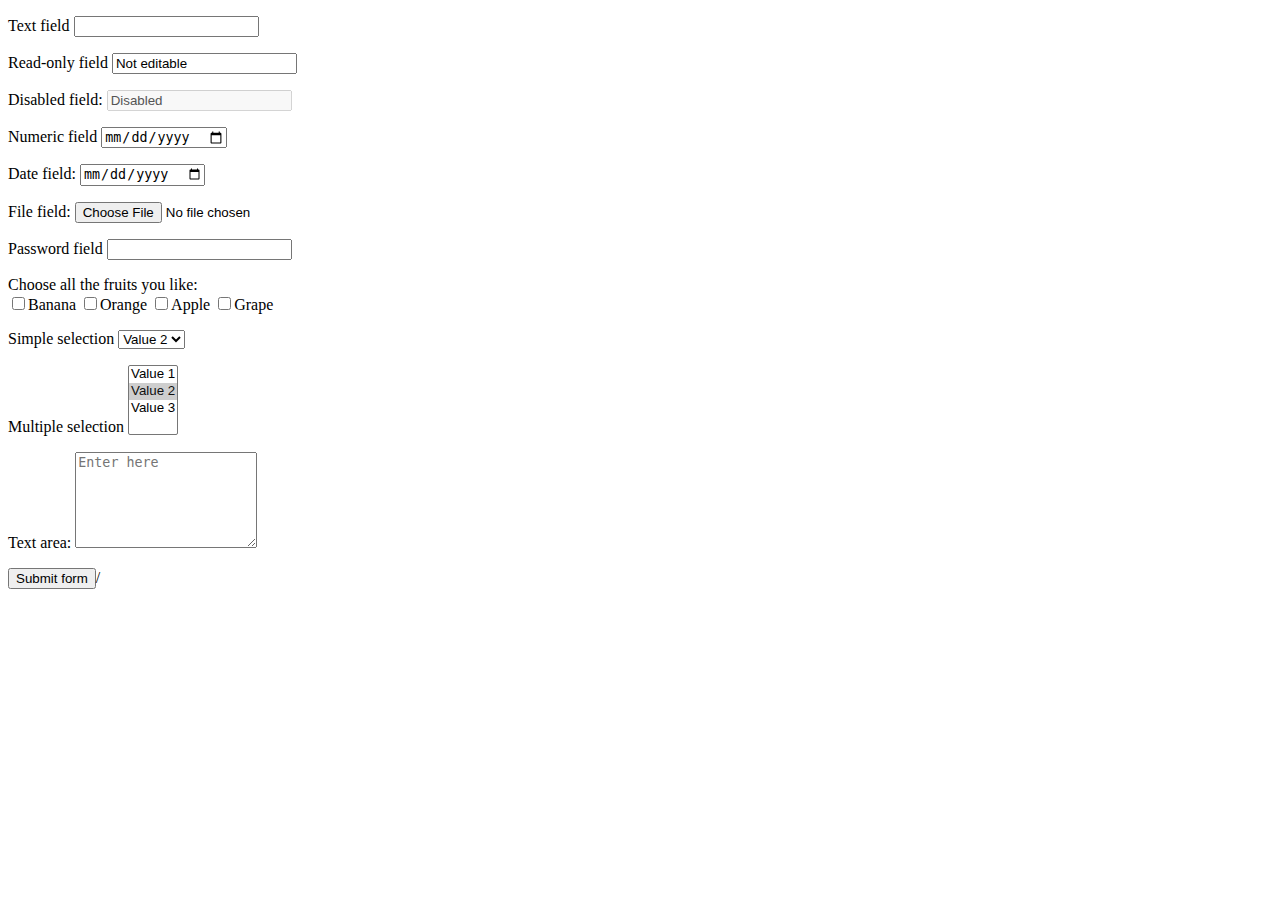
==== c02-html/other-elements/forms.html @ aed887c7 "Adds an example form" ====
<!DOCTYPE html>
<head lang="pt-BR">
  <meta charset="utf-8" />
  <title>Example form</title>
  <meta name="viewport" content="width=device-width, initial-scale=1" />
</head>
<body>
  <form>
    <p>
      <label for="itext">Text field</label>
      <input name="itext" id="itext" type="text" />
    </p>
    <p>
      <label for="itext2">Read-only field</label>
      <input readonly name="itext2" id="itext2" value="Not editable" />
    </p>
    <p>
      <label for="itext3">Disabled field: </label>
      <input disabled name="itext3" id="itext3" value="Disabled" />
    </p>
    <p>
      <label for="inum">Numeric field</label>
      <input id="inum" type="date" />
    </p>
    <p>
      <label for="idate">Date field:</label>
      <input id="idate" type="date" />
    </p>
    <p>
      <label for="ifile">File field:</label>
      <input id="ifile" type="file" />
    </p>
    <p>
      <label for="ipassw">Password field</label>
      <input id="ipassw" type="password" />
    </p>
    <p>
      Choose all the fruits you like:<br />
      <label><input name="icheck" type="checkbox" value="1" />Banana</label>
      <label><input name="icheck" type="checkbox" value="2" />Orange</label>
      <label><input name="icheck" type="checkbox" value="3" />Apple</label>
      <label><input name="icheck" type="checkbox" value="4" />Grape</label>
    </p>

    <p>
      Simple selection
      <select name="select">
      <option value="value1">Value 1</option>
      <option value="value2" selected>Value 2</option>
      <option value="value3">Value 3</option>
      </select>
    </p>

    <p>
      Multiple selection
      <select name="select" multiple>
        <option value="value1">Value 1</option>
        <option value="value2" selected>Value 2</option>
        <option value="value3">Value 3</option>
      </select>
    </p>

    <p>
      <label for="tarea">Text area:</label>
      <textarea
        id="tarea"
        name="tarea"
        rows="6"
        placeholder="Enter here"
      ></textarea>  
    </p>

    <p>
      <input type="submit" value="Submit form" >/
    </p>
  </form>
</body>
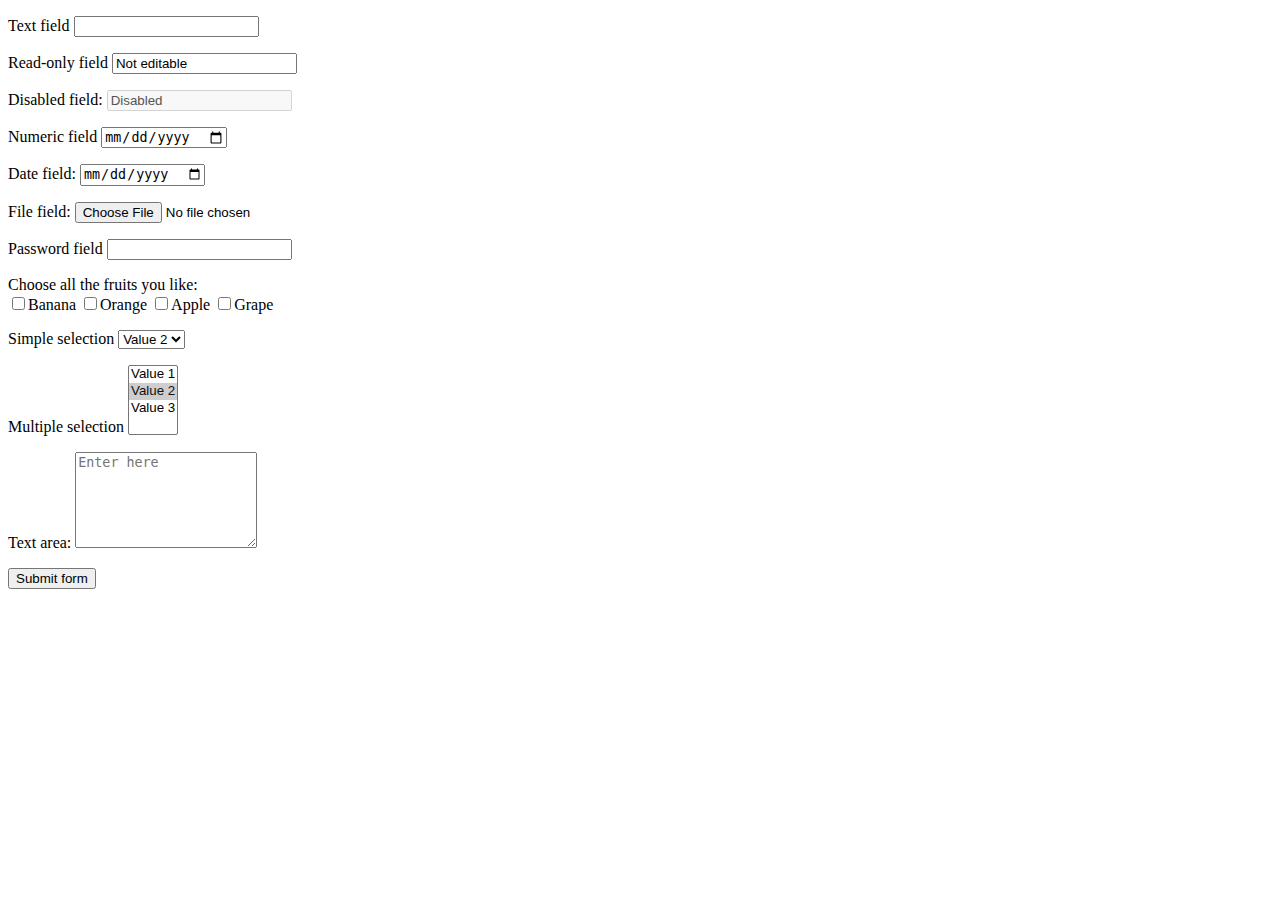
==== commit 9e7f49d7: "Adds action when submitting the form" ====
--- a/c02-html/other-elements/forms.html
+++ b/c02-html/other-elements/forms.html
@@ -5,7 +5,7 @@
   <meta name="viewport" content="width=device-width, initial-scale=1" />
 </head>
 <body>
-  <form>
+  <form action="./tables.html">
     <p>
       <label for="itext">Text field</label>
       <input name="itext" id="itext" type="text" />
@@ -45,9 +45,9 @@
     <p>
       Simple selection
       <select name="select">
-      <option value="value1">Value 1</option>
-      <option value="value2" selected>Value 2</option>
-      <option value="value3">Value 3</option>
+        <option value="value1">Value 1</option>
+        <option value="value2" selected>Value 2</option>
+        <option value="value3">Value 3</option>
       </select>
     </p>
 
@@ -67,11 +67,9 @@
         name="tarea"
         rows="6"
         placeholder="Enter here"
-      ></textarea>  
+      ></textarea>
     </p>
 
-    <p>
-      <input type="submit" value="Submit form" >/
-    </p>
+    <p><input type="submit" value="Submit form" /></p>
   </form>
-</body>+</body>
